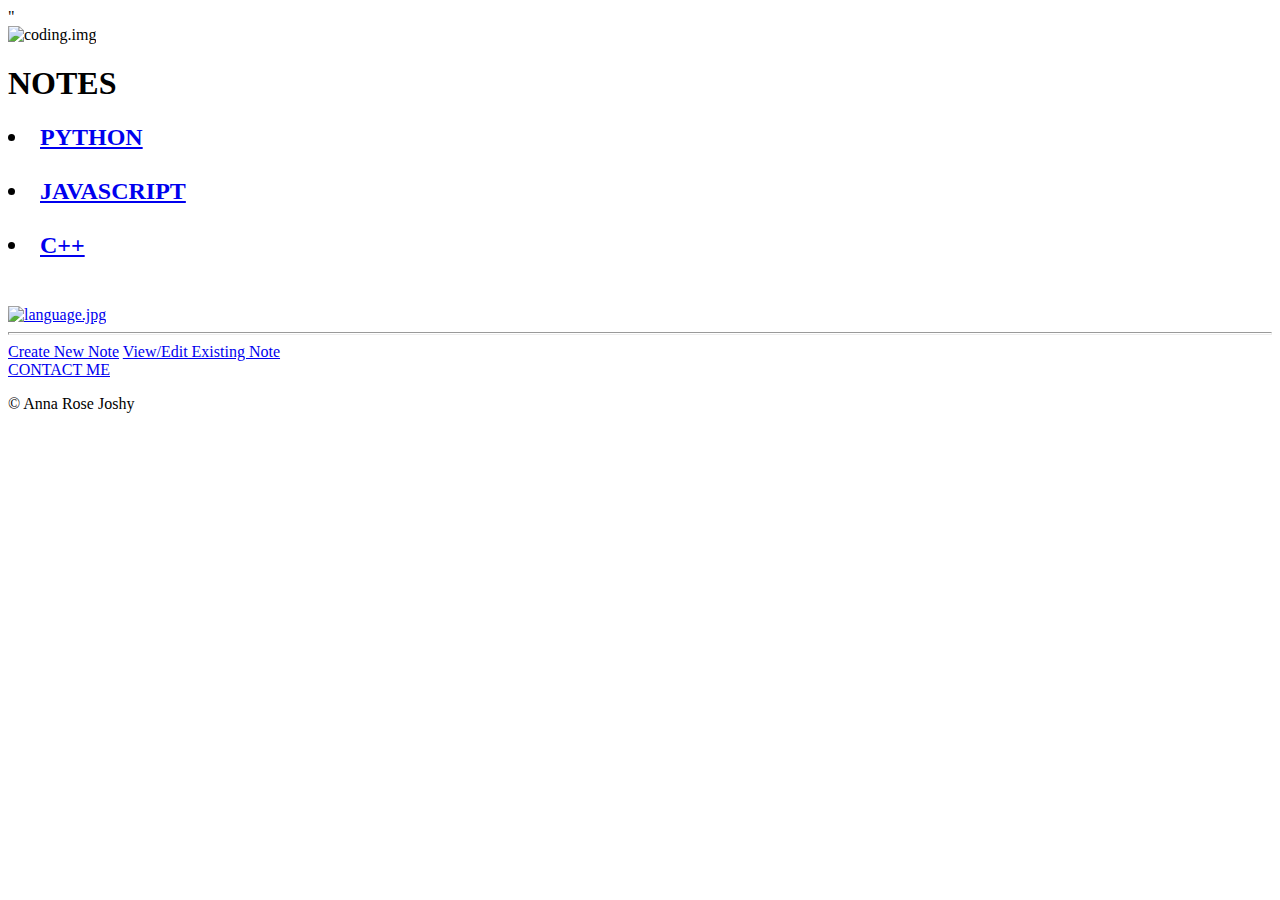
==== index.html @ cfe98ab5 "Add files via upload" ====
<html><!DOCTYPE html>
<html lang="en">
<head>
    <meta charset="UTF-8">
    <meta name="viewport" content="width=device-width, initial-scale=1.0">
    <title>Home page</title>
    <link rel="stylesheet" href="css/styles.css">
    <link rel="icon" href="favicon.ico">
    <link href="https://fonts.googleapis.com/css?family=Merriweather|Montserrat|Sacramento" rel="stylesheet">"
</head>
<body>
  
   <div class="notes">
    <img src="images/coding.webp" alt="coding.img">

    <H1>NOTES</H1>
   <h2> <li><a href="python.html">PYTHON</a></li><br>
        <li><a href="javascript.html">JAVASCRIPT</li><br>
        <li><a href="c++.html">C++</li><br>
    </h2>
    <img src="images/coding languages.webp" alt=" language.jpg">
<hr size="3">
</div>
	<div class="extra-options">
        <a class="btn" href="create_note.html">Create New Note</a>
    <a class="btn" href="note_detail.html">View/Edit Existing Note</a></div>

<div class="contact-me"> 
      <a class="btn" href="mailto:annarosejoshy01@email.com">CONTACT ME</a>
    <p class="copyright">© Anna Rose Joshy</p>
</div>
</body>
</html></html>
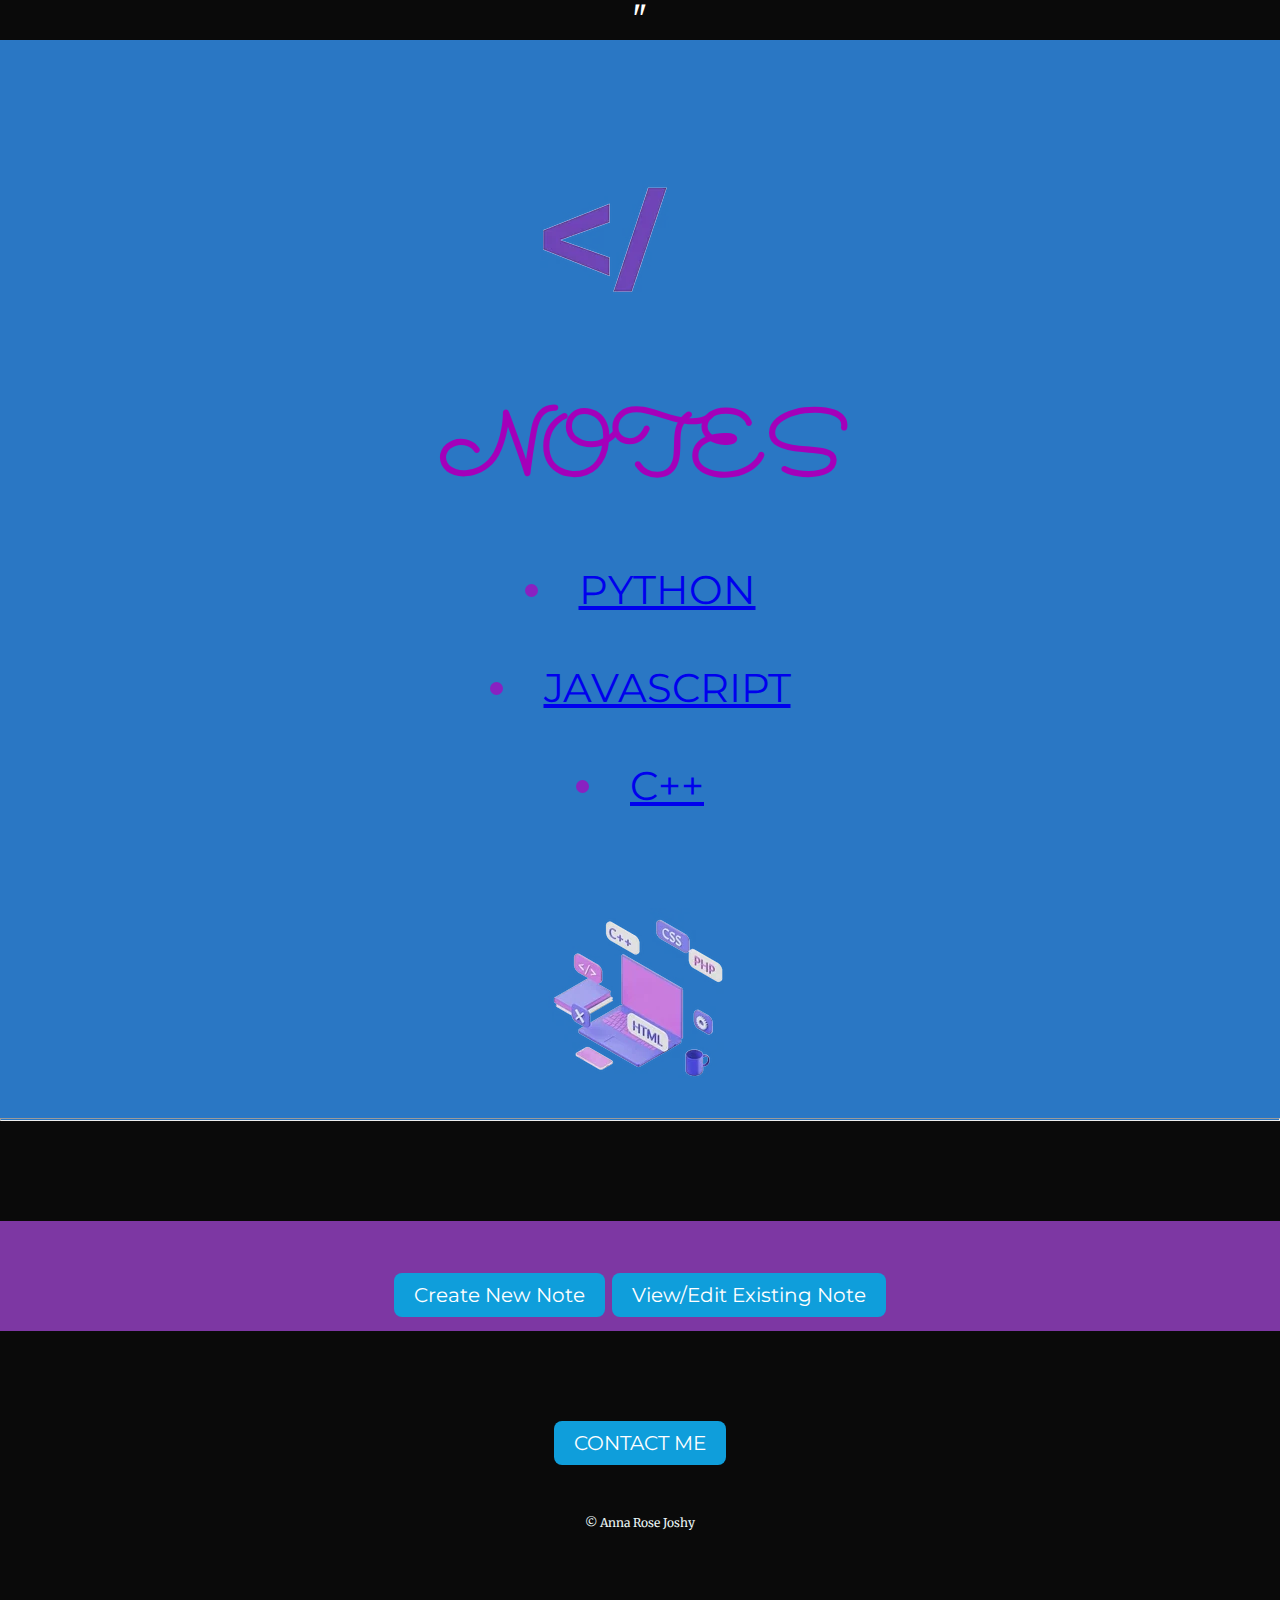
==== commit 3863644a: "Update index.html" ====
--- a/index.html
+++ b/index.html
@@ -4,21 +4,21 @@
     <meta charset="UTF-8">
     <meta name="viewport" content="width=device-width, initial-scale=1.0">
     <title>Home page</title>
-    <link rel="stylesheet" href="css/styles.css">
+    <link rel="stylesheet" href="styles.css">
     <link rel="icon" href="favicon.ico">
     <link href="https://fonts.googleapis.com/css?family=Merriweather|Montserrat|Sacramento" rel="stylesheet">"
 </head>
 <body>
   
    <div class="notes">
-    <img src="images/coding.webp" alt="coding.img">
+    <img src="coding.webp" alt="coding.img">
 
     <H1>NOTES</H1>
    <h2> <li><a href="python.html">PYTHON</a></li><br>
         <li><a href="javascript.html">JAVASCRIPT</li><br>
         <li><a href="c++.html">C++</li><br>
     </h2>
-    <img src="images/coding languages.webp" alt=" language.jpg">
+    <img src="coding languages.webp" alt=" language.jpg">
 <hr size="3">
 </div>
 	<div class="extra-options">
@@ -30,4 +30,4 @@
     <p class="copyright">© Anna Rose Joshy</p>
 </div>
 </body>
-</html></html>+</html></html>
--- a/styles.css
+++ b/styles.css
@@ -0,0 +1,77 @@
+
+body{
+    margin: 0;
+    text-align: center;
+    font-family: 'Merriweather', serif;
+    font-size: 200%;
+    color: rgb(255, 255, 255);
+    background-color: rgb(10, 10, 10);
+}
+
+h1{ 
+    color: rgb(164, 0, 186);
+    font-size: 5.625rem;
+    margin: 50px auto 0 auto;
+    font-family: 'Sacramento', cursive;
+}
+h2{
+    color: rgb(137, 33, 193);
+    font-family: 'montserrat', sans-serif;
+    font-size: 2.5rem;
+    font-weight: normal;
+    padding: 10px;
+}
+
+.notes{
+    background-color:rgb(42, 119, 196);
+    position: relative;
+    padding-top: 100px;
+}
+.extra-options
+{
+    margin: 100px 0 ;
+    background-color: #7d37a3;
+    padding: 50px 0 20px;
+    position: relative;
+}
+
+.btn {
+    background: #0f9edb;
+    background-image: -webkit-linear-gradient(top#0f7699, #0f1cd6);
+    background-image: -moz-linear-gradient(top#0f7699 , #0f1cd6);
+    background-image: -ms-linear-gradient(top#0f7699, #0f1cd6);
+    background-image: -o-linear-gradient(top#0f7699, #0f1cd6);
+    background-image: linear-gradient(top#0f7699 , #0f1cd6);
+    -webkit-border-radius: 8;
+    -moz-border-radius: 8;
+    border-radius: 8px;
+    font-family: 'montserrat' , sans-serif;
+    color: #ffffff;
+    font-size: 20px;
+    padding: 10px 20px 10px 20px;
+    text-decoration: none;
+  }
+  
+  .btn:hover {
+    background: #1d21ff;
+    background-image: -webkit-linear-gradient(top#1d21ff, #5a65ff);
+    background-image: -moz-linear-gradient(top#1d21ff , #5a65ff);
+    background-image: -ms-linear-gradient(top#1d21ff, #5a65ff);
+    background-image: -o-linear-gradient(top#1d21ff, #5a65ff);
+    background-image: linear-gradient(top#1d21ff , #5a65ff);
+    text-decoration: none;
+    width: 40%;
+  }
+  .copyright{
+    color: EAF6F6;
+    font-size: 0.75rem;
+    padding: 20px 0;
+    width: 40%;
+    margin: 40px auto 60px;
+  }
+
+  .contact-me
+  {
+    width: 40%;
+    margin: 40px auto 60px;
+}